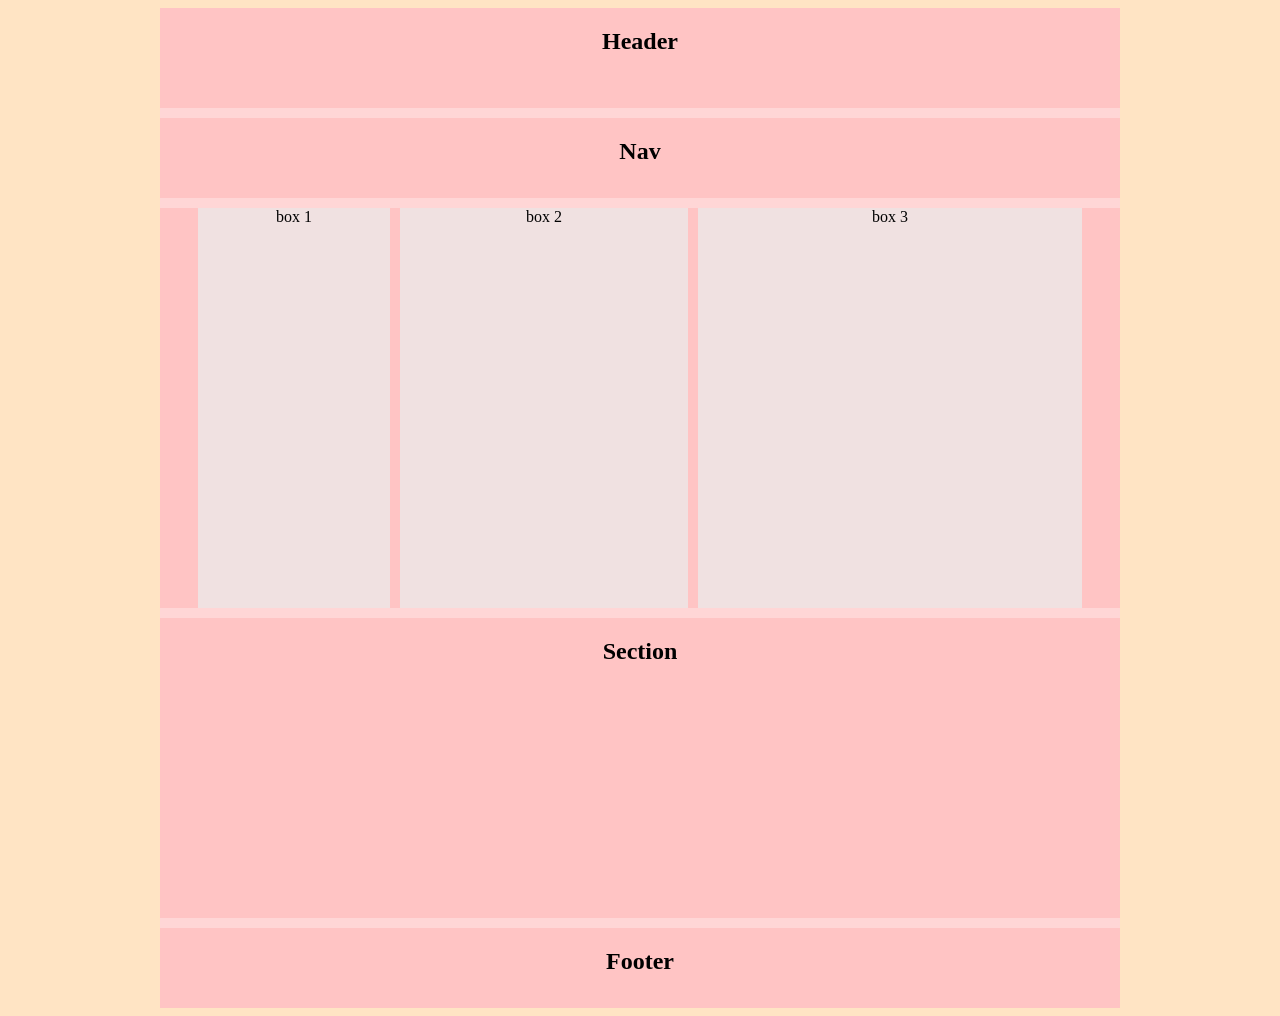
==== gridLayout.html @ 7bb732ef "first commit" ====
<!DOCTYPE html>
<html lang="en">
<head>
    <meta charset="UTF-8">
    <meta name="viewport" content="width=device-width, initial-scale=1.0">
    <title>Grid Layout</title>
    <style>
        #,html{
            margin: 0;
            padding: 0;
            box-sizing: border-box;
        }
        body{
            background-color: bisque;
        }
        main{
            width: 960px;
            height: 1000px;
            background-color: rgb(255, 214, 214);
            margin: 0 auto;
            padding: 0;
            display: grid;
            grid-template-rows: 100px 80px 400px 300px;
            grid-template-columns: 1;
            gap: 10px;
            text-align: center;
        }

        main div{
            background-color: rgb(255, 196, 196);
            /* align-items: center; */
        }
        #section {
            display: grid;
            grid-template-rows: 1;
            grid-template-columns: 20% 30% 40%;
            /* grid-template-columns: repeat(3, 1fr); */
            column-gap: 10px;
            justify-content: center;
        }
        #section div{
            background-color: rgb(240, 225, 225);
        }

    </style>
</head>
<body>
    <main>
        <div><h2>Header</h2></div>
        <div><h2>Nav</h2></div>
        <!--section-->
        <div id="section">
            <div>box 1</div>
            <div>box 2</div>
            <div>box 3</div>
        </div >
        <div><h2>Section</h2></div>
        <div><h2>Footer</h2></div>
    </main>
</body>
</html>
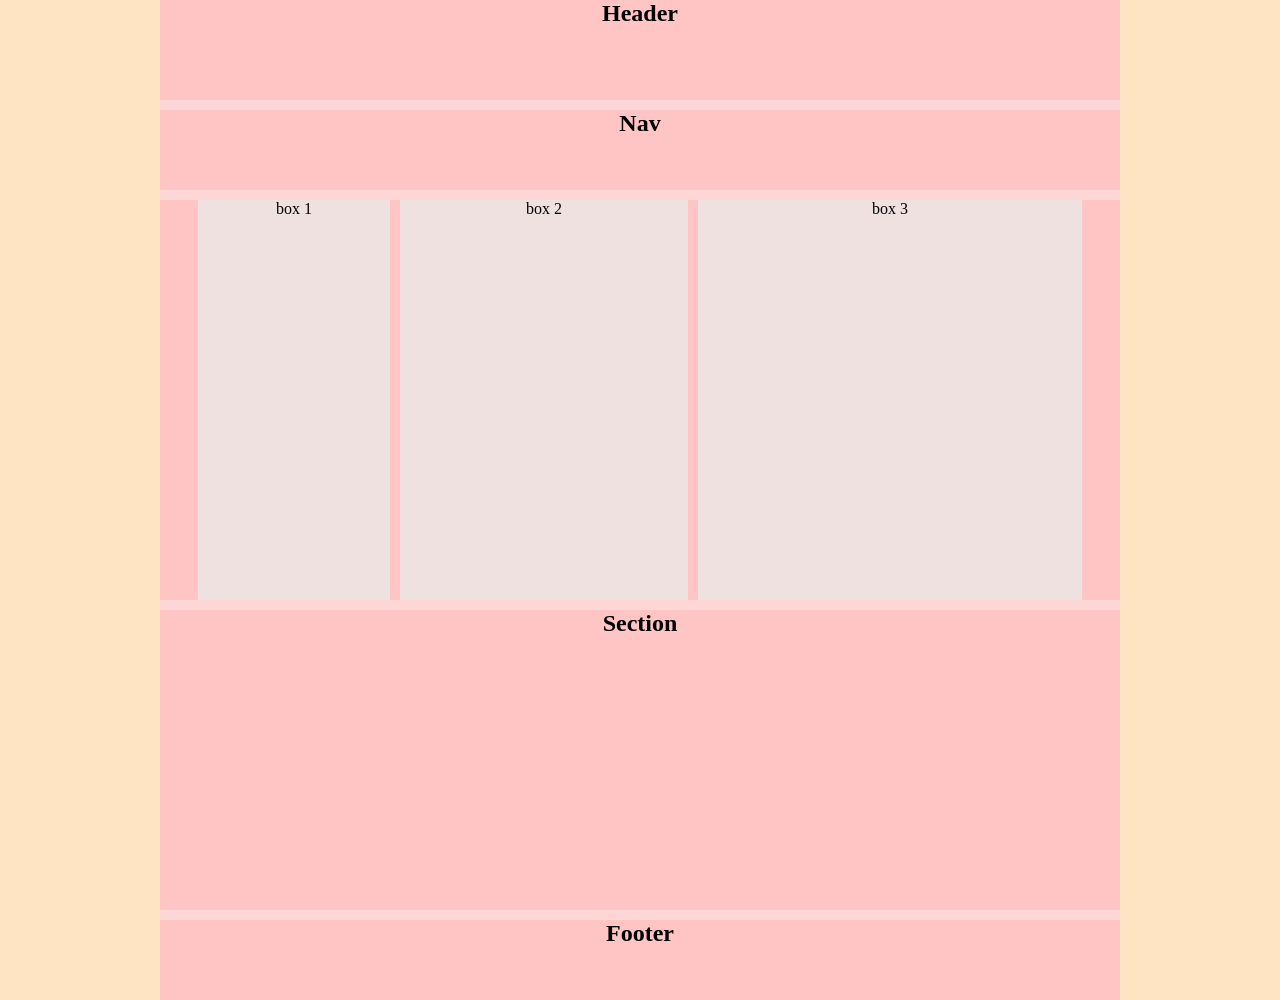
==== commit f8da62cb: "initial commit added gridLayout, list, portfolio, properties" ====
--- a/gridLayout.html
+++ b/gridLayout.html
@@ -5,7 +5,7 @@
     <meta name="viewport" content="width=device-width, initial-scale=1.0">
     <title>Grid Layout</title>
     <style>
-        #,html{
+        *, html{
             margin: 0;
             padding: 0;
             box-sizing: border-box;
